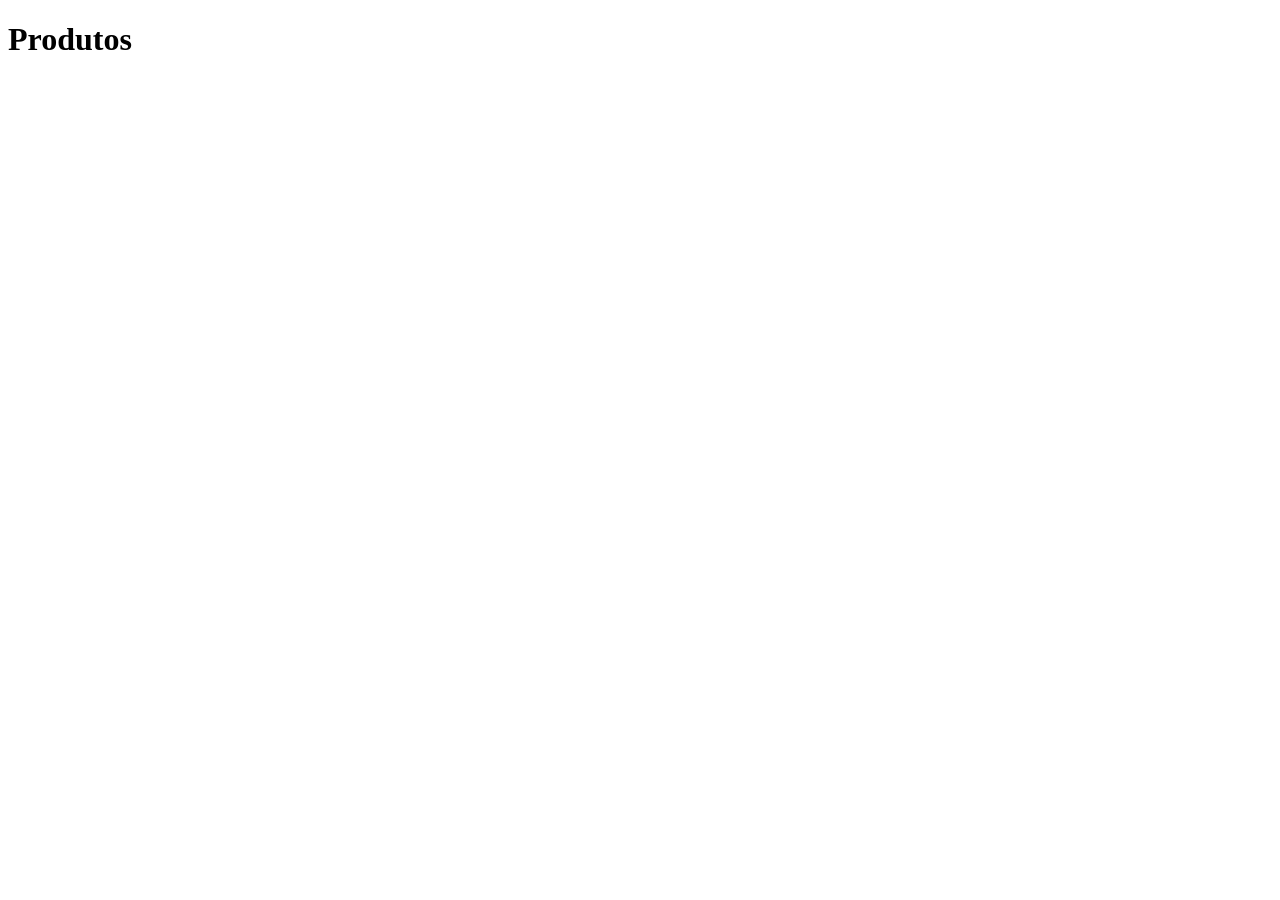
==== produtos.html @ 92001f2f "Create produtos.html" ====
<!DOCTYPE html>
<html lang="pt-BR">
<head>
    <meta charset="UTF-8">
    <meta name="viewport" content="width=device-width, initial-scale=1.0">
    <title>Produtos</title>
    <link rel="stylesheet" href="css/estilo.css">
    <script src="js/script.js"> </script>
</head>
<body>
    <h1> Produtos </h1>
    
</body>
</html>
---- css/estilo.css ----
* {
    box-sizing: content-box;
}

.box{
    width: 400px;
    height: 400px;
    background-color: bisque;
    border: solid 5px rgba(0,0,0,0.5);
    margin: 10% auto;
    padding: 70px;
}
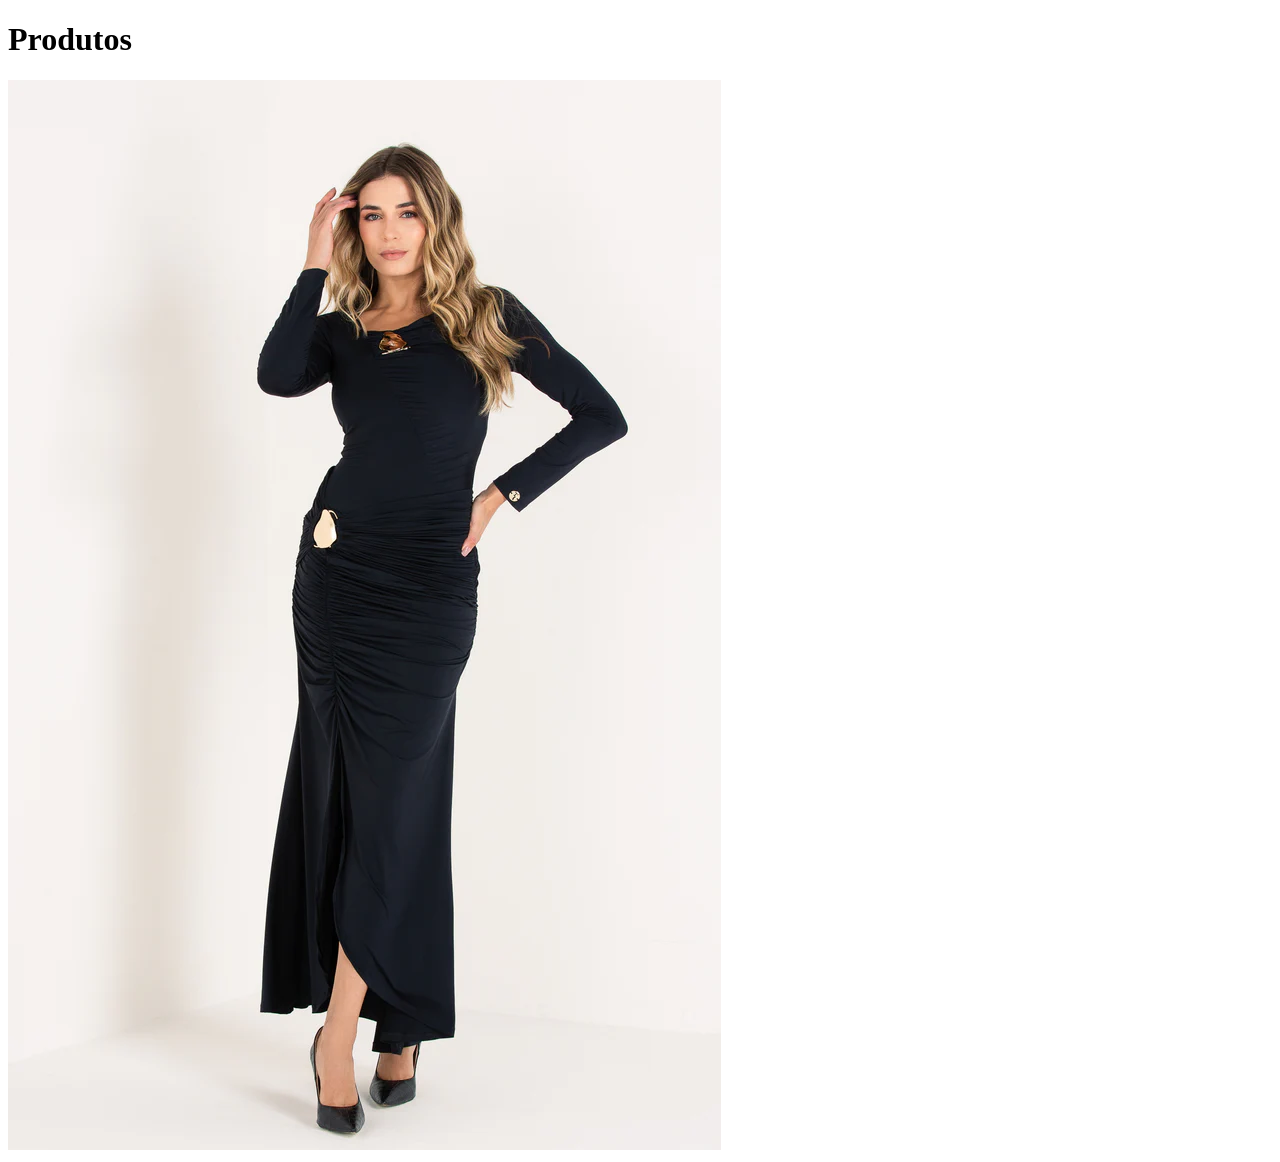
==== commit 83ee01ef: "Update produtos.html" ====
--- a/produtos.html
+++ b/produtos.html
@@ -9,6 +9,10 @@
 </head>
 <body>
     <h1> Produtos </h1>
+    <div class="produtos">
+    <img src="img/vestidopreto.jpg">
+</div>
     
 </body>
 </html>
+
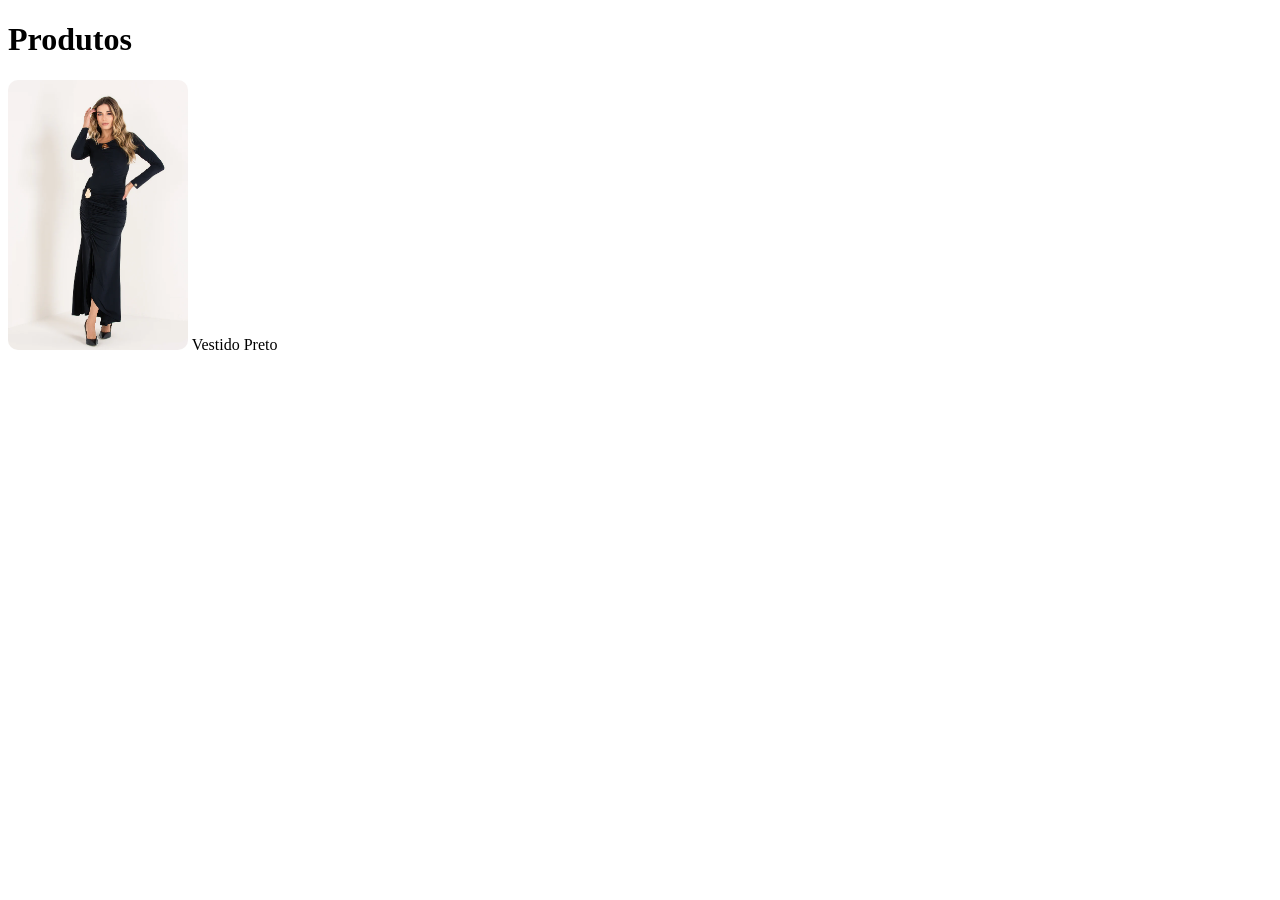
==== commit 0afa7ce8: "Update produtos.html" ====
--- a/produtos.html
+++ b/produtos.html
@@ -9,10 +9,14 @@
 </head>
 <body>
     <h1> Produtos </h1>
+    <div class="container"> 
     <div class="produtos">
     <img src="img/vestidopreto.jpg">
+    <span>Vestido Preto</span> <!--span adiciona formatação apenas em uma linha, já a div adiciona em outros tipos de elementos (img, etc)!-->
+</div>
 </div>
     
 </body>
 </html>
 
+
--- a/css/estilo.css
+++ b/css/estilo.css
@@ -10,3 +10,13 @@
     margin: 10% auto;
     padding: 70px;
 }
+
+.produtos img {
+    width: 180px;
+    height: 200;
+    border-radius: 10px;
+}
+
+.produtos img:hover {
+    transform: scale(1.2);
+}
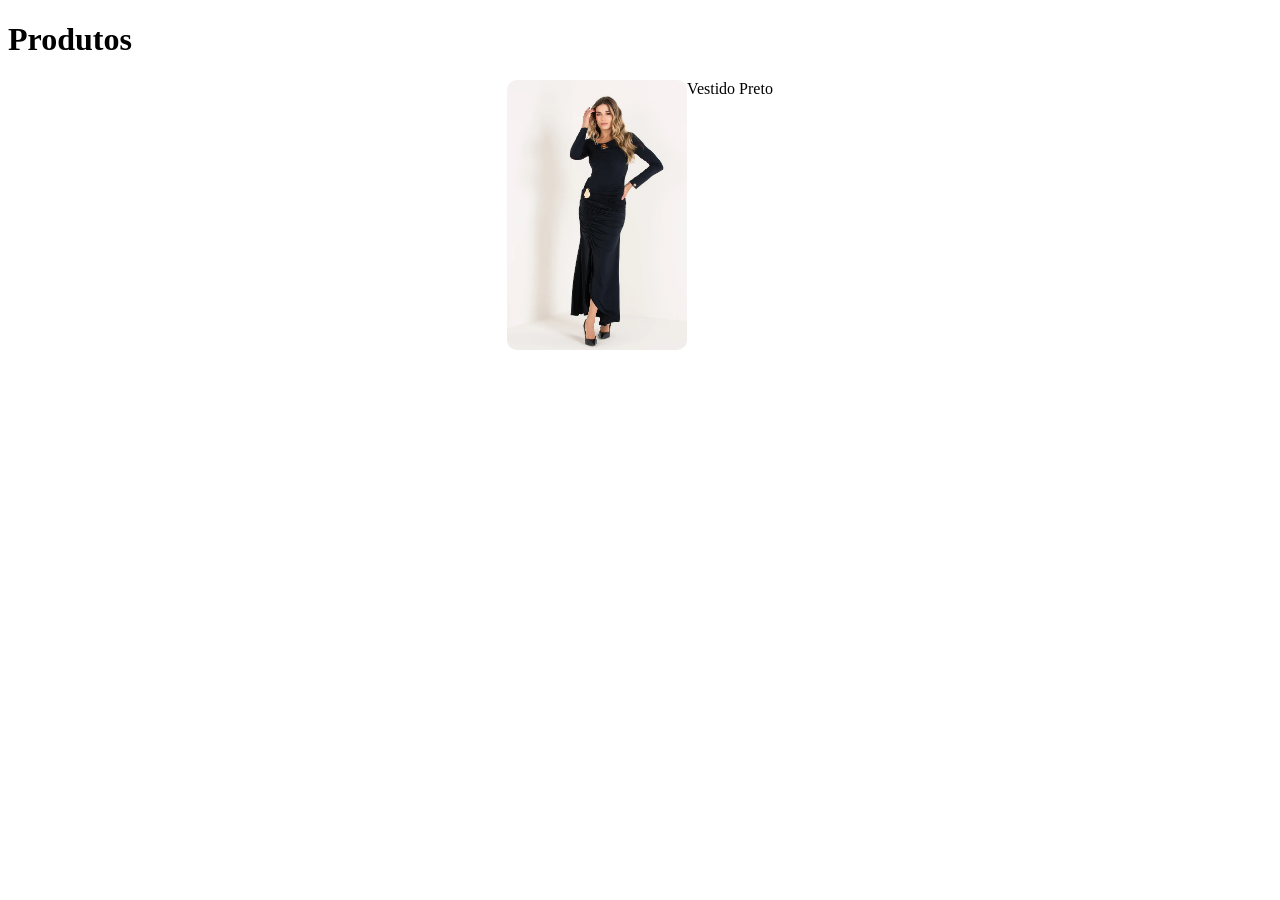
==== commit 5a888a5f: "Update produtos.html" ====
--- a/produtos.html
+++ b/produtos.html
@@ -1,5 +1,6 @@
-<!DOCTYPE html>
+ <!DOCTYPE html>
 <html lang="pt-BR">
+
 <head>
     <meta charset="UTF-8">
     <meta name="viewport" content="width=device-width, initial-scale=1.0">
@@ -7,16 +8,18 @@
     <link rel="stylesheet" href="css/estilo.css">
     <script src="js/script.js"> </script>
 </head>
+
 <body>
     <h1> Produtos </h1>
-    <div class="container"> 
-    <div class="produtos">
-    <img src="img/vestidopreto.jpg">
-    <span>Vestido Preto</span> <!--span adiciona formatação apenas em uma linha, já a div adiciona em outros tipos de elementos (img, etc)!-->
-</div>
-</div>
-    
+    <div class="container">
+        <div class="produtos">
+            <img src="img/vestidopreto.jpg">
+        </div>
+        <span class="titulo_prod">Vestido Preto</span>
+        <!--span adiciona formatação apenas em uma linha, já a div adiciona em outros tipos de elementos (img, etc)!-->
+    </div>
+
 </body>
+
 </html>
 
-
--- a/css/estilo.css
+++ b/css/estilo.css
@@ -11,6 +11,11 @@
     padding: 70px;
 }
 
+.container {
+    display: flex;
+    justify-content: center;
+}
+
 .produtos img {
     width: 180px;
     height: 200;
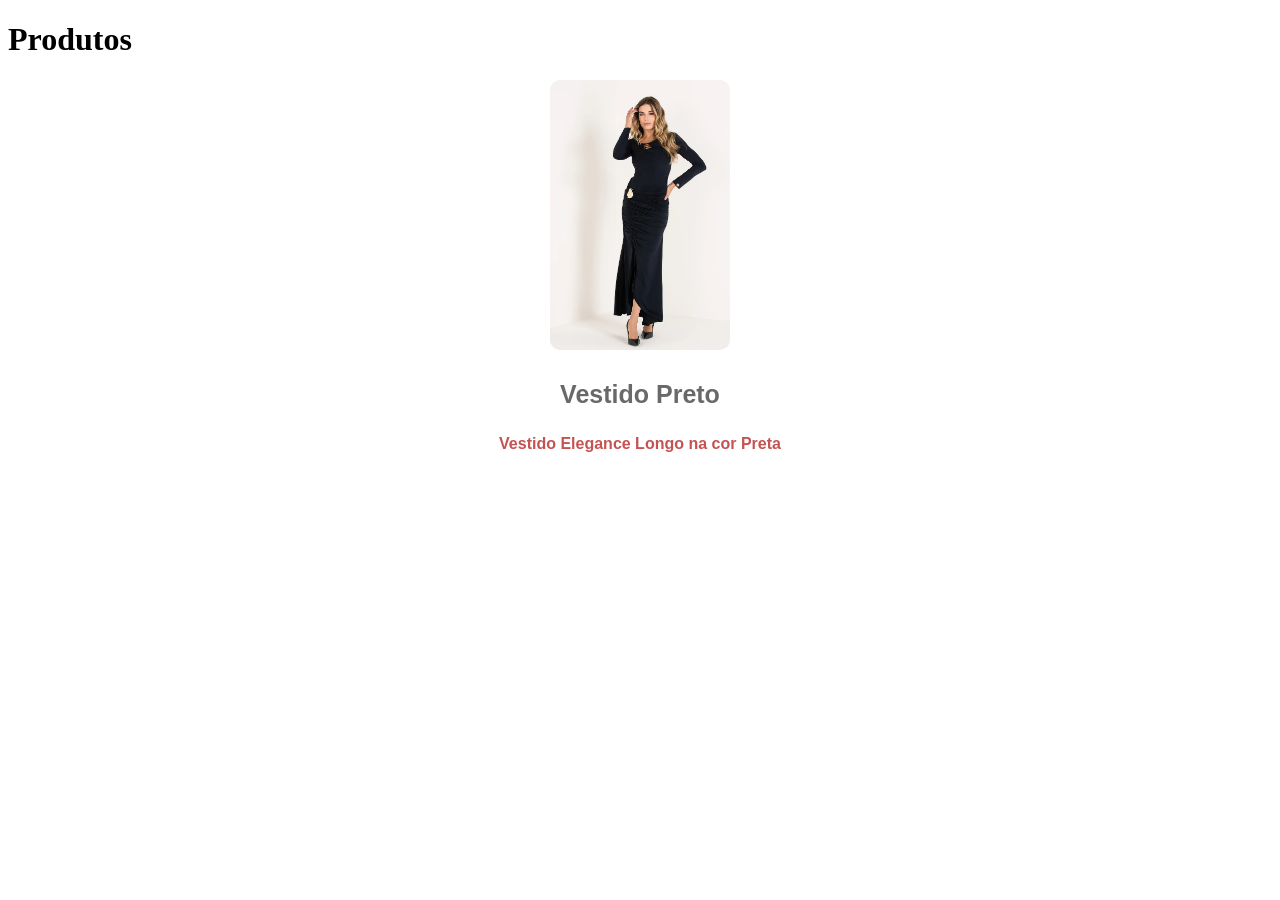
==== commit 49c8c704: "Update produtos.html" ====
--- a/produtos.html
+++ b/produtos.html
@@ -17,6 +17,7 @@
         </div>
         <span class="titulo_prod">Vestido Preto</span>
         <!--span adiciona formatação apenas em uma linha, já a div adiciona em outros tipos de elementos (img, etc)!-->
+        <span class="texto_prod">Vestido Elegance Longo na cor Preta</span>
     </div>
 
 </body>
--- a/css/estilo.css
+++ b/css/estilo.css
@@ -1,7 +1,3 @@
-* {
-    box-sizing: content-box;
-}
-
 .box{
     width: 400px;
     height: 400px;
@@ -12,7 +8,11 @@
 }
 
 .container {
-    display: flex;
+
+}
+
+.produtos{
+    display:flex;
     justify-content: center;
 }
 
@@ -23,5 +23,27 @@
 }
 
 .produtos img:hover {
-    transform: scale(1.2);
+    transform: scale(1.1);
 }
+
+.titulo_prod{
+    font-weight: bold;
+    font-family: Arial;
+    color:dimgrey;
+    padding: 1px;
+    padding-top: 30px;
+    display: flex;
+    justify-content: center;
+    font-size: 25px;
+}
+
+.texto_prod {
+    font-weight: bold;
+    font-family: 'Gill Sans', 'Gill Sans MT', Calibri, 'Trebuchet MS', sans-serif;
+    color:rgb(196, 83, 83);
+    padding: 25px;
+    display: flex;
+    justify-content: center;
+}
+
+
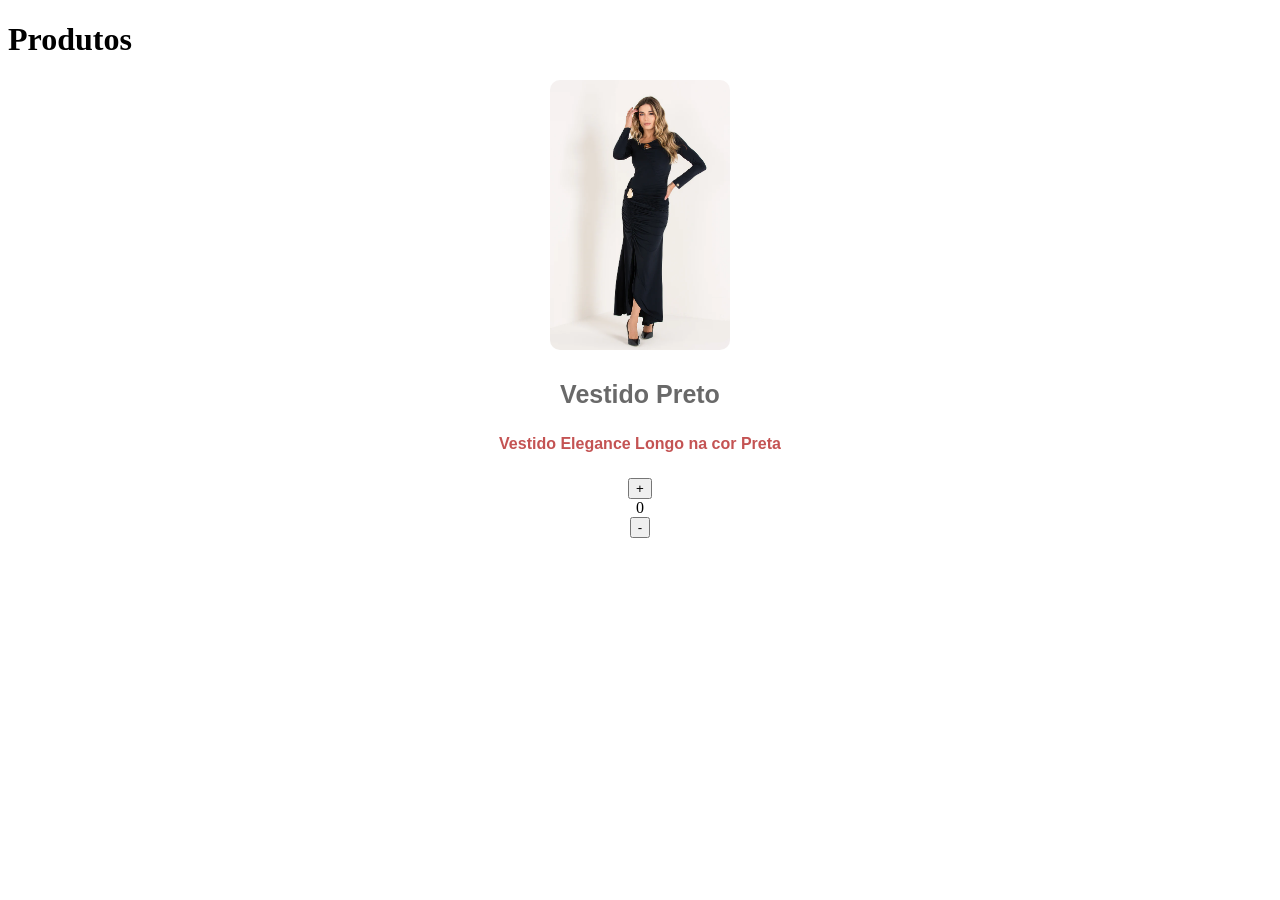
==== commit 9b2ae80b: "Update produtos.html" ====
--- a/produtos.html
+++ b/produtos.html
@@ -18,9 +18,15 @@
         <span class="titulo_prod">Vestido Preto</span>
         <!--span adiciona formatação apenas em uma linha, já a div adiciona em outros tipos de elementos (img, etc)!-->
         <span class="texto_prod">Vestido Elegance Longo na cor Preta</span>
+        <div class="linha_prod">
+        <div class="btn_soma">
+            <button>+</button>
+        </div>
+        <span class="qtd_prod">0</span>
+        <div class="btn_subtrai">
+            <button>-</button>
+        </div>
     </div>
-
 </body>
-
 </html>
 
--- a/css/estilo.css
+++ b/css/estilo.css
@@ -1,7 +1,7 @@
 .box{
     width: 400px;
     height: 400px;
-    background-color: bisque;
+    background-color: rgb(242, 210, 172);
     border: solid 5px rgba(0,0,0,0.5);
     margin: 10% auto;
     padding: 70px;
@@ -46,4 +46,25 @@
     justify-content: center;
 }
 
+.linha_prod {
+    flex: 1
+}
 
+.btn_soma {
+display:flex;
+justify-content: center;
+
+}
+
+.qtd_prod {
+    display:flex;
+    justify-content: center;
+}
+
+.btn_subtrai {
+    display:flex;
+    justify-content: center;
+    
+}
+
+
